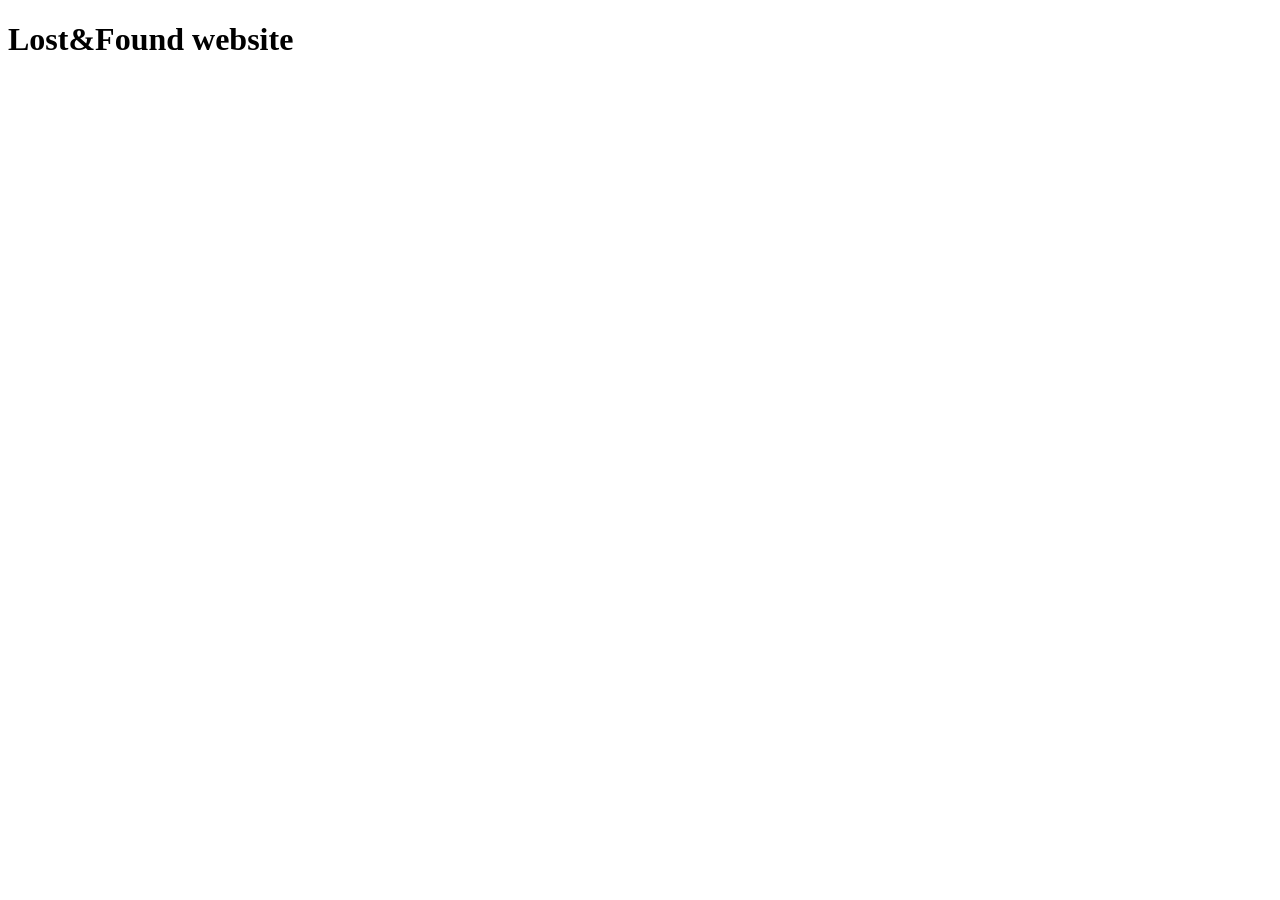
==== index.html @ 277ec192 "Add initial project files including HTML, CSS, and JavaScript for Lost&Found website" ====
<!DOCTYPE html>
<html lang="en">
<head>
    <meta charset="UTF-8">
    <meta name="viewport" content="width=device-width, initial-scale=1.0">
    <title>Lost&Found website</title>
</head>
<body>
    <header>
        <h1>Lost&Found website</h1>
    </header>
</body>
</html>
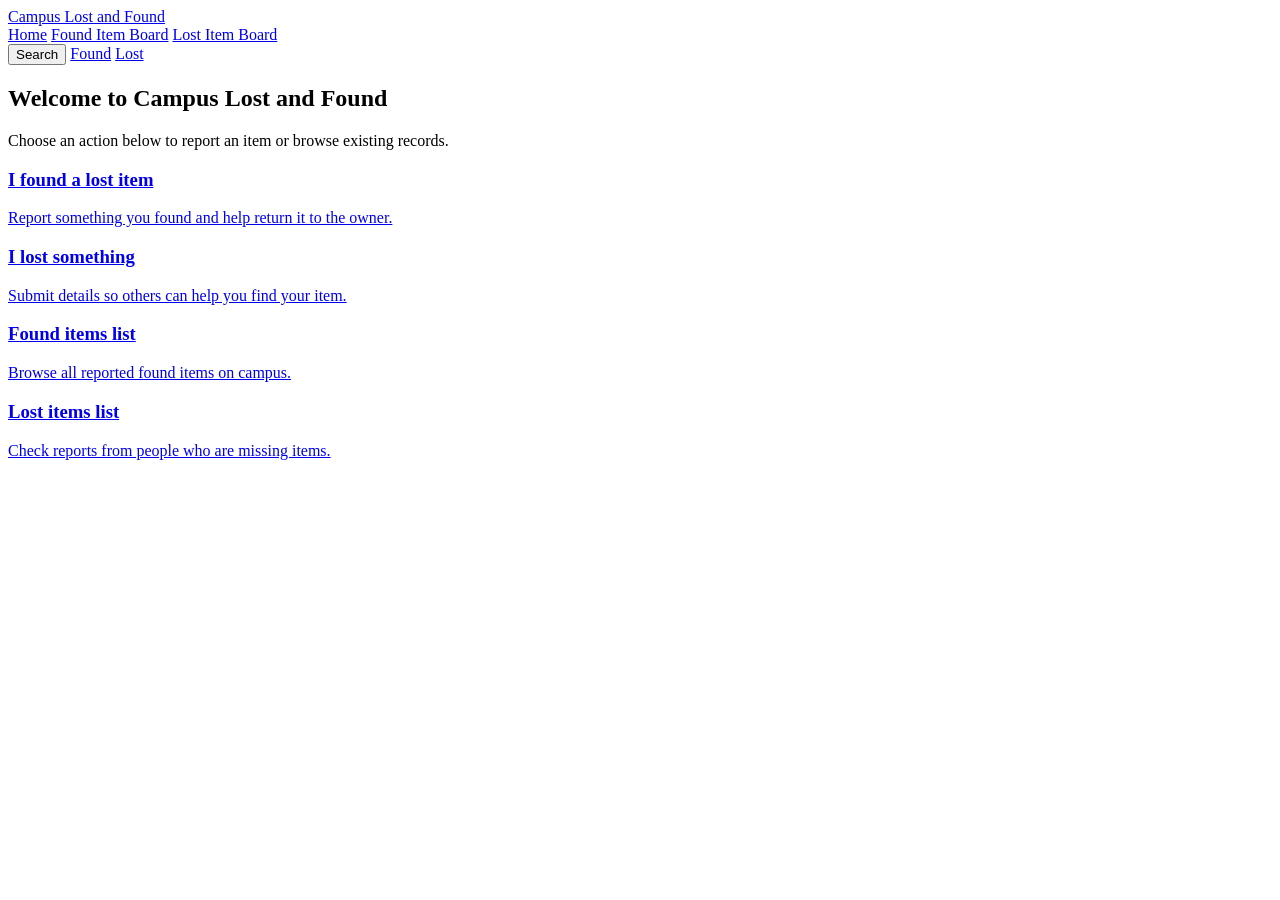
==== commit d1af8170: "Upload my part" ====
--- a/index.html
+++ b/index.html
@@ -3,11 +3,104 @@
 <head>
     <meta charset="UTF-8">
     <meta name="viewport" content="width=device-width, initial-scale=1.0">
-    <title>Lost&Found website</title>
+    <title>Campus Lost and Found</title>
+    <link rel="stylesheet" href="style.css">
 </head>
 <body>
-    <header>
-        <h1>Lost&Found website</h1>
+    <header class="site-header">
+        <div class="header-inner">
+            <div class="header-left">
+                <a class="site-title" href="index.html">Campus Lost and Found</a>
+            </div>
+
+            <nav class="main-menu" aria-label="Main menu">
+                <a href="index.html">Home</a>
+                <a href="frontend/find_item_list.html">Found Item Board</a>
+                <a href="frontend/lost_item_list.html">Lost Item Board</a>
+            </nav>
+
+            <div class="header-actions">
+                <button type="button" class="header-btn header-search-trigger">Search</button>
+                <a class="header-btn" href="frontend/find_form.html">Found</a>
+                <a class="header-btn" href="frontend/lost_form.html">Lost</a>
+            </div>
+        </div>
     </header>
+
+    <div id="header-search-popup" class="search-popup" hidden>
+        <div id="header-search-backdrop" class="search-popup-backdrop"></div>
+
+        <section class="search-popup-panel" role="dialog" aria-modal="true" aria-labelledby="header-search-title">
+            <button type="button" id="header-search-close" class="search-popup-close" aria-label="Close search popup">X</button>
+            <h2 id="header-search-title" class="search-popup-title">Quick Search</h2>
+
+            <form id="header-search-form" class="search-popup-form">
+                <div class="search-popup-field">
+                    <label for="header-search-keyword">Keyword</label>
+                    <input type="text" id="header-search-keyword" list="header-search-suggestions" placeholder="Item name, location, details...">
+                    <datalist id="header-search-suggestions"></datalist>
+                </div>
+
+                <div class="search-popup-field">
+                    <label for="header-search-category">Category</label>
+                    <select id="header-search-category">
+                        <option value="">All categories</option>
+                        <option value="Electronics">Electronics</option>
+                        <option value="Documents">Documents</option>
+                        <option value="Stationery">Stationery</option>
+                        <option value="Clothing">Clothing</option>
+                        <option value="Accessories">Accessories</option>
+                        <option value="Personal Item">Personal Item</option>
+                        <option value="Other">Other</option>
+                    </select>
+                </div>
+
+                <div class="search-popup-field">
+                    <label for="header-search-board">Board</label>
+                    <select id="header-search-board">
+                        <option value="found">Found Item Board</option>
+                        <option value="lost">Lost Item Board</option>
+                    </select>
+                </div>
+
+                <div class="search-popup-actions">
+                    <button type="button" id="header-search-cancel" class="btn-secondary">Cancel</button>
+                    <button type="submit" class="btn-secondary">Search</button>
+                </div>
+            </form>
+        </section>
+    </div>
+
+    <main class="page-wrap">
+        <section class="panel hero">
+            <h1>Welcome to Campus Lost and Found</h1>
+            <p class="lead">Choose an action below to report an item or browse existing records.</p>
+
+            <div class="hero-actions">
+                <a class="action-card" href="frontend/find_form.html">
+                    <h3>I found a lost item</h3>
+                    <p class="small-note">Report something you found and help return it to the owner.</p>
+                </a>
+
+                <a class="action-card" href="frontend/lost_form.html">
+                    <h3>I lost something</h3>
+                    <p class="small-note">Submit details so others can help you find your item.</p>
+                </a>
+
+                <a class="action-card" href="frontend/find_item_list.html">
+                    <h3>Found items list</h3>
+                    <p class="small-note">Browse all reported found items on campus.</p>
+                </a>
+
+                <a class="action-card" href="frontend/lost_item_list.html">
+                    <h3>Lost items list</h3>
+                    <p class="small-note">Check reports from people who are missing items.</p>
+                </a>
+            </div>
+        </section>
+    </main>
+
+    <script src="backend/database.js"></script>
+    <script src="backend/header_search.js"></script>
 </body>
 </html>
